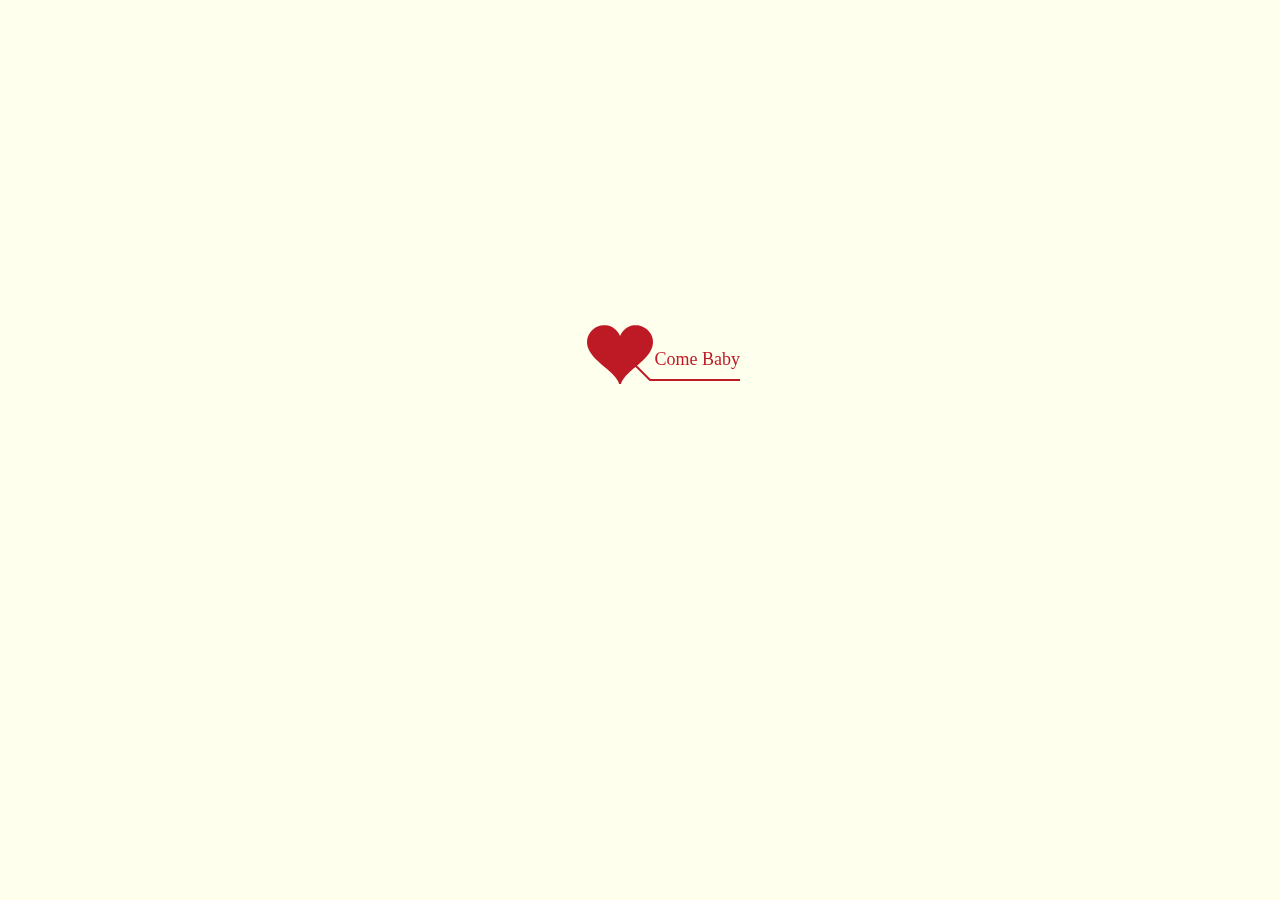
==== mylove/index.html @ 4a663ee8 "Signed-off-by: Thainguyen <duythai1882002@gmail.com>" ====
﻿<!DOCTYPE html PUBLIC "-//W3C//DTD XHTML 1.0 Strict//EN" "http://www.w3.org/TR/xhtml1/DTD/xhtml1-strict.dtd">
<html xml:lang="en" xmlns="http://www.w3.org/1999/xhtml"><head><meta http-equiv="Content-Type" content="text/html; charset=UTF-8">
		<link rel="icon" type="image/png" href="image/favicon.ico">
		<title>Anh <3 Em</title>	    
        <link type="text/css" rel="stylesheet" href="./renxi/default.css">
		<script type="text/javascript" src="./renxi/jquery.min.js"></script>
		<script type="text/javascript" src="./renxi/jscex.min.js"></script>
		<script type="text/javascript" src="./renxi/jscex-parser.js"></script>
		<script type="text/javascript" src="./renxi/jscex-jit.js"></script>
		<script type="text/javascript" src="./renxi/jscex-builderbase.min.js"></script>
		<script type="text/javascript" src="./renxi/jscex-async.min.js"></script>
		<script type="text/javascript" src="./renxi/jscex-async-powerpack.min.js"></script>
		<script type="text/javascript" src="./renxi/functions.js" charset="utf-8"></script>
		<script type="text/javascript" src="./renxi/love.js" charset="utf-8"></script>
	    <style type="text/css">
<!--
.STYLE1 {color: #666666}
-->
        </style>
</head>
    <body>
			<audio autoplay="autoplay">
					<source src="music/AsLongAsYouLoveMe.mp3" type="audio/mpeg" />
			</audio>  
        <div id="main">
            <div id="error">Trình duyệt của bạn không được hỗ trợ. Để được hỗ trợ liên hệ congiundat.vn@gmail.com. Hoặc sử dụng (<a href="http://www.google.cn/chrome">Chrome</a>) và (<a href="http://firefox.com/download/">Firefox</a>)</div>
             <div id="wrap">
                <div id="text">
			        <div id="code">
			      <font color="#0000FF"><span class="say">Chào em yêu,</span><br>
						<span class="say"> </span><br>
						<span class="say">Em là người con gái anh yêu nhất :)</span><br>
						<span class="say">Em xinh đẹp nhất !</span><br>
						<span class="say">Em đáng yêu nhất !</span><br>
						<span class="say">Em cũng yêu anh nhất !</span><br>
						<span class="say">Em là một điều may mắn trong cuộc sống của anh</span><br>
						<span class="say">..."Có em, anh sẽ chẳng cần điều gì khác em"</span><br>
						<span class="say">Yêu em cho đến khi nào anh không còn tồn tại <3</span><br>
						<span class="say">Hãy cứ tin em nhé. 'Ta sẽ có một chuyến đi thật dài và đích đến là hôn lễ' :*</span><br>
						<span class="say"> </span><br>
                        <span class="say"><span class="space"></span> -- Yêu em thật nhiều --</span>
			  </font></p>
      </div>
                </div>
                <div id="clock-box">
                    <span class="STYLE1"></span><font color="#FF0000">Anh <3 Em</font>
<span class="STYLE1"> Time of love...</span>
                  <div id="clock"></div>
              </div>
                <canvas id="canvas" width="1100" height="680"></canvas>
            </div>
            
        </div>
    
    <script>
    </script>

    <script>
    (function(){
        var canvas = $('#canvas');
		
        if (!canvas[0].getContext) {
            $("#error").show();
            return false;        }

        var width = canvas.width();
        var height = canvas.height();        
        canvas.attr("width", width);
        canvas.attr("height", height);
        var opts = {
            seed: {
                x: width / 2 - 20,
                color: "rgb(190, 26, 37)",
                scale: 2
            },
            branch: [
                [535, 680, 570, 250, 500, 200, 30, 100, [
                    [540, 500, 455, 417, 340, 400, 13, 100, [
                        [450, 435, 434, 430, 394, 395, 2, 40]
                    ]],
                    [550, 445, 600, 356, 680, 345, 12, 100, [
                        [578, 400, 648, 409, 661, 426, 3, 80]
                    ]],
                    [539, 281, 537, 248, 534, 217, 3, 40],
                    [546, 397, 413, 247, 328, 244, 9, 80, [
                        [427, 286, 383, 253, 371, 205, 2, 40],
                        [498, 345, 435, 315, 395, 330, 4, 60]
                    ]],
                    [546, 357, 608, 252, 678, 221, 6, 100, [
                        [590, 293, 646, 277, 648, 271, 2, 80]
                    ]]
                ]] 
            ],
            bloom: {
                num: 700,
                width: 1080,
                height: 650,
            },
            footer: {
                width: 1200,
                height: 5,
                speed: 10,
            }
        }

        var tree = new Tree(canvas[0], width, height, opts);
        var seed = tree.seed;
        var foot = tree.footer;
        var hold = 1;

        canvas.click(function(e) {
            var offset = canvas.offset(), x, y;
            x = e.pageX - offset.left;
            y = e.pageY - offset.top;
            if (seed.hover(x, y)) {
                hold = 0; 
                canvas.unbind("click");
                canvas.unbind("mousemove");
                canvas.removeClass('hand');
            }
        }).mousemove(function(e){
            var offset = canvas.offset(), x, y;
            x = e.pageX - offset.left;
            y = e.pageY - offset.top;
            canvas.toggleClass('hand', seed.hover(x, y));
        });

        var seedAnimate = eval(Jscex.compile("async", function () {
            seed.draw();
            while (hold) {
                $await(Jscex.Async.sleep(10));
            }
            while (seed.canScale()) {
                seed.scale(0.95);
                $await(Jscex.Async.sleep(10));
            }
            while (seed.canMove()) {
                seed.move(0, 2);
                foot.draw();
                $await(Jscex.Async.sleep(10));
            }
        }));

        var growAnimate = eval(Jscex.compile("async", function () {
            do {
    	        tree.grow();
                $await(Jscex.Async.sleep(10));
            } while (tree.canGrow());
        }));

        var flowAnimate = eval(Jscex.compile("async", function () {
            do {
    	        tree.flower(2);
                $await(Jscex.Async.sleep(10));
            } while (tree.canFlower());
        }));

        var moveAnimate = eval(Jscex.compile("async", function () {
            tree.snapshot("p1", 240, 0, 610, 680);
            while (tree.move("p1", 500, 0)) {
                foot.draw();
                $await(Jscex.Async.sleep(10));
            }
            foot.draw();
            tree.snapshot("p2", 500, 0, 610, 680);

            canvas.parent().css("background", "url(" + tree.toDataURL('image/png') + ")");
            canvas.css("background", "#ffe");
            $await(Jscex.Async.sleep(300));
            canvas.css("background", "none");
        }));

        var jumpAnimate = eval(Jscex.compile("async", function () {
            var ctx = tree.ctx;
            while (true) {
                tree.ctx.clearRect(0, 0, width, height);
                tree.jump();
                foot.draw();
                $await(Jscex.Async.sleep(25));
            }
        }));

        var textAnimate = eval(Jscex.compile("async", function () {
		    var together = new Date();
		    together.setFullYear(2016,2 , 14); 			
		    together.setHours(0);							
		    together.setMinutes(0);				
		    together.setSeconds(0);					
		    together.setMilliseconds(0);			

		    $("#code").show().typewriter();
            $("#clock-box").fadeIn(500);
            while (true) {
                timeElapse(together);
                $await(Jscex.Async.sleep(1000));
            }
        }));

        var runAsync = eval(Jscex.compile("async", function () {
            $await(seedAnimate());
            $await(growAnimate());
            $await(flowAnimate());
            $await(moveAnimate());

            textAnimate().start();

            $await(jumpAnimate());
        }));

        runAsync().start();
    })();
    </script>
</body>
</html>
---- mylove/renxi/default.css ----
body{margin:0;padding:0;background:#ffe;font-size:14px;font-family:'微软雅黑','宋体',sans-serif;color:#231F20;overflow:auto}
a {color:#000;font-size:14px;}
#main{width:100%;}
#wrap{position:relative;margin:0 auto;width:1100px;height:680px;margin-top:10px;}
#text{width:400px;height:425px;left:60px;top:80px;position:absolute;}
#code{display:none;font-size:16px;}
#clock-box {position:absolute;left:60px;top:550px;font-size:28px;display:none;}
#clock-box a {font-size:28px;text-decoration:none;}
#clock{margin-left:48px;}
#clock .digit {font-size:64px;}
#canvas{margin:0 auto;width:1100px;height:680px;}
#error{margin:0 auto;text-align:center;margin-top:60px;display:none;}
.hand{cursor:pointer;}
.say{margin-left:5px;}
.space{margin-right:150px;}
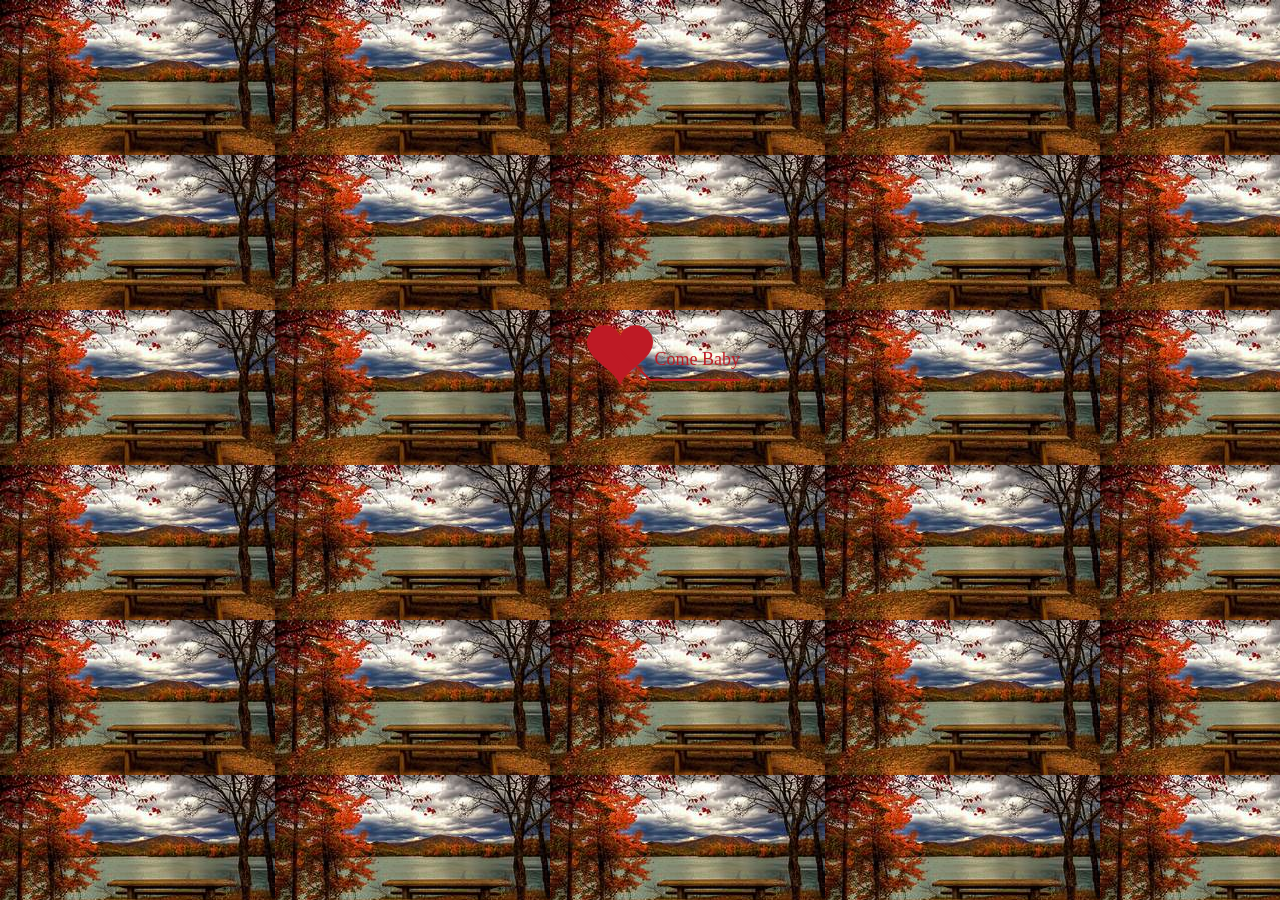
==== commit a459ecc8: "Signed-off-by: Thainguyen <duythai1882002@gmail.com>" ====
--- a/mylove/index.html
+++ b/mylove/index.html
@@ -13,6 +13,9 @@
 		<script type="text/javascript" src="./renxi/functions.js" charset="utf-8"></script>
 		<script type="text/javascript" src="./renxi/love.js" charset="utf-8"></script>
 	    <style type="text/css">
+		body {
+	background-image: url("th.jpg");
+}
 <!--
 .STYLE1 {color: #666666}
 -->
@@ -20,30 +23,31 @@
 </head>
     <body>
 			<audio autoplay="autoplay">
-					<source src="music/AsLongAsYouLoveMe.mp3" type="audio/mpeg" />
-			</audio>  
+					<source src="suynghi.mp3" type="audio/mpeg" />
+			</audio> 
         <div id="main">
-            <div id="error">Trình duyệt của bạn không được hỗ trợ. Để được hỗ trợ liên hệ congiundat.vn@gmail.com. Hoặc sử dụng (<a href="http://www.google.cn/chrome">Chrome</a>) và (<a href="http://firefox.com/download/">Firefox</a>)</div>
+            <div id="error">Trình duyệt của bạn không được hỗ trợ. Để được hỗ trợ liên hệ thainguycss@gmail.com. Hoặc sử dụng (<a href="http://www.google.cn/chrome">Chrome</a>) và (<a href="http://firefox.com/download/">Firefox</a>)</div>
              <div id="wrap">
                 <div id="text">
 			        <div id="code">
-			      <font color="#0000FF"><span class="say">Chào em yêu,</span><br>
-						<span class="say"> </span><br>
-						<span class="say">Em là người con gái anh yêu nhất :)</span><br>
-						<span class="say">Em xinh đẹp nhất !</span><br>
-						<span class="say">Em đáng yêu nhất !</span><br>
-						<span class="say">Em cũng yêu anh nhất !</span><br>
-						<span class="say">Em là một điều may mắn trong cuộc sống của anh</span><br>
-						<span class="say">..."Có em, anh sẽ chẳng cần điều gì khác em"</span><br>
-						<span class="say">Yêu em cho đến khi nào anh không còn tồn tại <3</span><br>
-						<span class="say">Hãy cứ tin em nhé. 'Ta sẽ có một chuyến đi thật dài và đích đến là hôn lễ' :*</span><br>
-						<span class="say"> </span><br>
-                        <span class="say"><span class="space"></span> -- Yêu em thật nhiều --</span>
+			      <font color="#FF00FF"><span class="say">Chào chị <3,</span><br>
+						<span class="say"> Sau một thời gian quen biết</span><br>
+						<span class="say">Em đã lỡ thích chị rồi :)</span><br>
+						<span class="say">Mặc dù chưa được sự đồng ý của chị</span><br>
+						<span class="say">Chị xinh đẹp nhất !</span><br>
+						<span class="say">Chị đáng yêu nhất !</span><br>
+						<span class="say">Thật ra những chuyện mà chị kêu mất niềm tin với em ý!</span><br>
+						<span class="say">Những điều mà em ấp úng ý!!</span><br>
+						<span class="say"></span>Đó là em thích chị mất rồi !<br>
+						<span class="say">Hay cứ tin em chị nhé <3</span><br>
+						<span class="say"></span>Em viết ra lời này chỉ muốn nói rằng !<br>
+						<span class="say"> Em Thích Chị <3</span><br>
+                        <span class="say"><span class="space"></span> -- Yêu chị thật nhiều --</span>
 			  </font></p>
       </div>
                 </div>
                 <div id="clock-box">
-                    <span class="STYLE1"></span><font color="#FF0000">Anh <3 Em</font>
+                    <span class="STYLE1"></span><font color="#FF00FF">Em <3 Chị</font>
 <span class="STYLE1"> Time of love...</span>
                   <div id="clock"></div>
               </div>
@@ -182,7 +186,7 @@
 
         var textAnimate = eval(Jscex.compile("async", function () {
 		    var together = new Date();
-		    together.setFullYear(2016,2 , 14); 			
+		    together.setFullYear(2020,11, 17); 			
 		    together.setHours(0);							
 		    together.setMinutes(0);				
 		    together.setSeconds(0);					
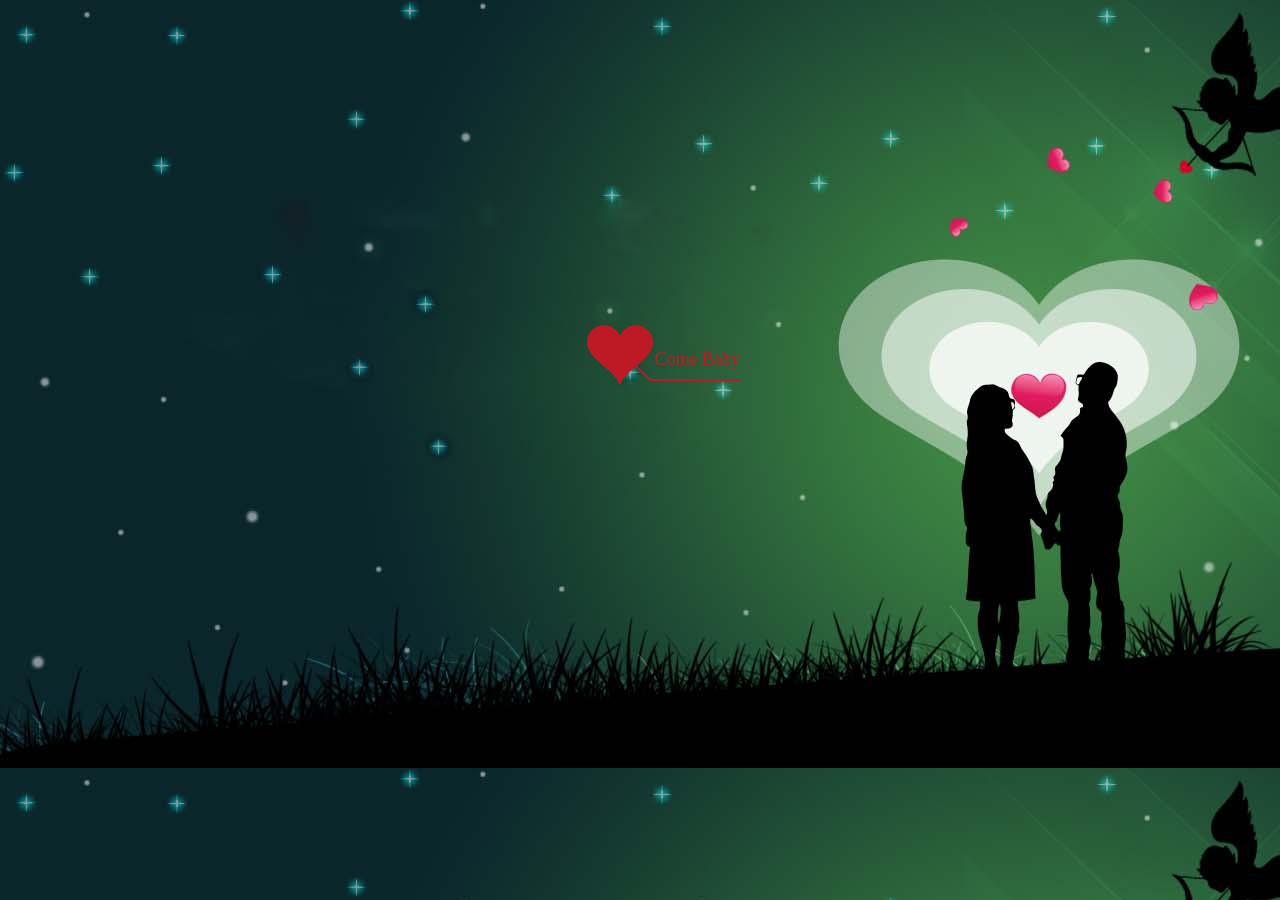
==== commit 1b7189bf: "Signed-off-by: Thainguyen <duythai1882002@gmail.com>" ====
--- a/mylove/index.html
+++ b/mylove/index.html
@@ -14,7 +14,7 @@
 		<script type="text/javascript" src="./renxi/love.js" charset="utf-8"></script>
 	    <style type="text/css">
 		body {
-	background-image: url("th.jpg");
+	background-image: url("hh.jpg");
 }
 <!--
 .STYLE1 {color: #666666}
